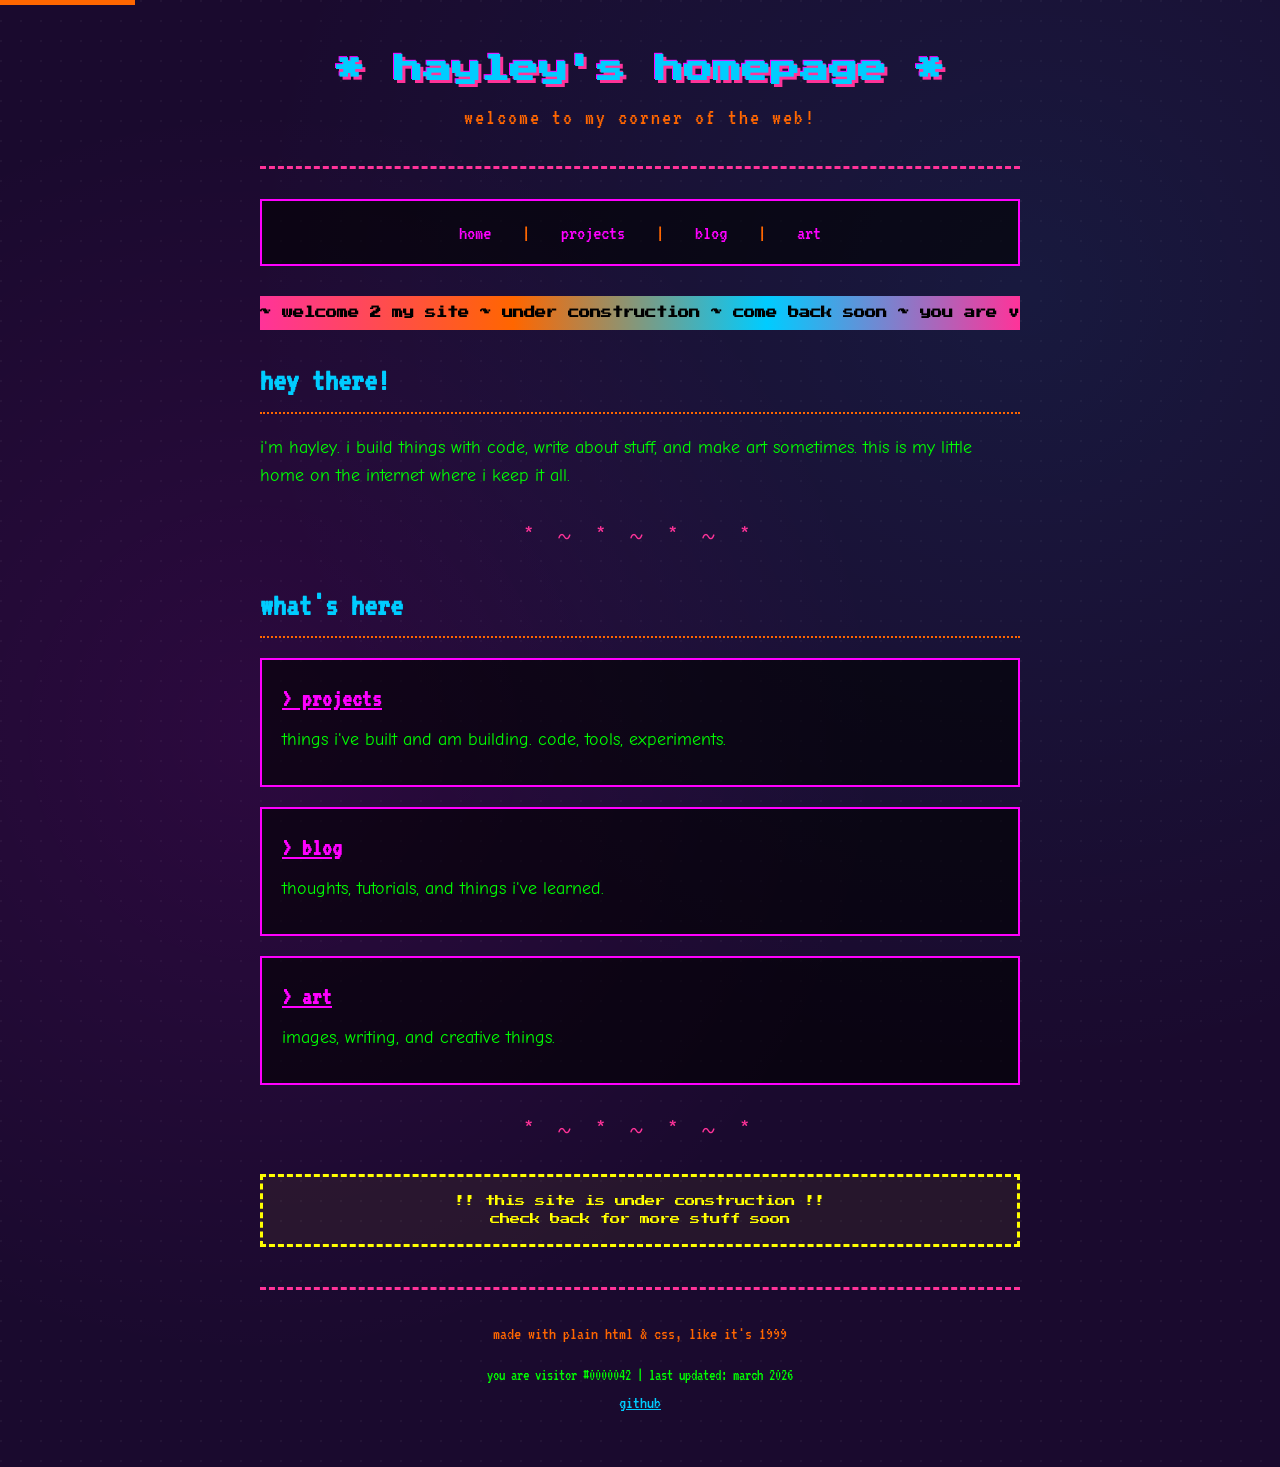
==== index.html @ 39421bb8 "Initial site: retro geocities-inspired personal homepage Hand-crafted HTML/CSS personal website with" ====
<!DOCTYPE html>
<html lang="en">
<head>
    <meta charset="UTF-8">
    <meta name="viewport" content="width=device-width, initial-scale=1.0">
    <title>~hayley's corner of the internet~</title>
    <link rel="stylesheet" href="css/style.css">
</head>
<body>
    <a class="skip-link" href="#main">Skip to content</a>

    <div class="container">
        <header>
            <h1><span class="sparkle">*</span> hayley's homepage <span class="sparkle">*</span></h1>
            <p class="subtitle">welcome to my corner of the web!</p>
        </header>

        <nav aria-label="Main navigation">
            <a href="index.html">home</a>
            <span class="separator">|</span>
            <a href="projects/index.html">projects</a>
            <span class="separator">|</span>
            <a href="blog/index.html">blog</a>
            <span class="separator">|</span>
            <a href="art/index.html">art</a>
        </nav>

        <div class="marquee-container" aria-hidden="true">
            <span class="marquee-text">~ welcome 2 my site ~ under construction ~ come back soon ~ you are visitor #0000042 ~</span>
        </div>

        <main id="main">
            <h2>hey there!</h2>

            <p>
                i'm hayley. i build things with code, write about stuff, and make art sometimes.
                this is my little home on the internet where i keep it all.
            </p>

            <div class="divider">* ~ * ~ * ~ *</div>

            <h2>what's here</h2>

            <div class="card">
                <h3><a href="projects/index.html">&gt; projects</a></h3>
                <p>things i've built and am building. code, tools, experiments.</p>
            </div>

            <div class="card">
                <h3><a href="blog/index.html">&gt; blog</a></h3>
                <p>thoughts, tutorials, and things i've learned.</p>
            </div>

            <div class="card">
                <h3><a href="art/index.html">&gt; art</a></h3>
                <p>images, writing, and creative things.</p>
            </div>

            <div class="divider">* ~ * ~ * ~ *</div>

            <div class="under-construction">
                !! this site is under construction !!<br>
                check back for more stuff soon
            </div>
        </main>

        <footer>
            <p>made with plain html & css, like it's 1999</p>
            <p class="counter">you are visitor #0000042 | last updated: march 2026</p>
            <p><a href="https://github.com/hampshire-hayley">github</a></p>
        </footer>
    </div>
</body>
</html>
---- css/style.css ----
/* ============================================
   RETRO GEOCITIES VIBES circa 1999
   ============================================ */

/* -- Web-safe fonts, just like the old days -- */
@import url('https://fonts.googleapis.com/css2?family=VT323&family=Press+Start+2P&family=Comic+Neue:wght@400;700&display=swap');

:root {
    --bg-color: #1a0a2e;
    --text-color: #00ff00;
    --link-color: #ff00ff;
    --link-hover: #ffff00;
    --accent-1: #ff6600;
    --accent-2: #00ccff;
    --accent-3: #ff3399;
    --border-color: #ff00ff;
    --card-bg: rgba(0, 0, 0, 0.6);
}

* {
    margin: 0;
    padding: 0;
    box-sizing: border-box;
}

body {
    background-color: var(--bg-color);
    background-image:
        radial-gradient(circle at 20% 50%, rgba(255, 0, 255, 0.08) 0%, transparent 50%),
        radial-gradient(circle at 80% 20%, rgba(0, 204, 255, 0.08) 0%, transparent 50%),
        url("data:image/svg+xml,%3Csvg width='20' height='20' xmlns='http://www.w3.org/2000/svg'%3E%3Ccircle cx='1' cy='1' r='1' fill='rgba(255,255,255,0.05)'/%3E%3C/svg%3E");
    color: var(--text-color);
    font-family: 'Comic Neue', 'Comic Sans MS', cursive, sans-serif;
    font-size: 18px;
    line-height: 1.6;
    min-height: 100vh;
}

/* -- Skip link for accessibility -- */
.skip-link {
    position: absolute;
    top: -40px;
    left: 0;
    background: var(--accent-1);
    color: #000;
    padding: 8px;
    z-index: 100;
    font-family: sans-serif;
}

.skip-link:focus {
    top: 0;
}

/* -- Layout -- */
.container {
    max-width: 800px;
    margin: 0 auto;
    padding: 20px;
}

/* -- Header -- */
header {
    text-align: center;
    padding: 30px 0;
    border-bottom: 3px dashed var(--accent-3);
    margin-bottom: 30px;
}

header h1 {
    font-family: 'Press Start 2P', monospace;
    font-size: 1.8rem;
    color: var(--accent-2);
    text-shadow:
        3px 3px 0 var(--accent-3),
        -1px -1px 0 var(--link-color);
    margin-bottom: 10px;
    line-height: 1.4;
}

header .subtitle {
    font-family: 'VT323', monospace;
    font-size: 1.4rem;
    color: var(--accent-1);
    letter-spacing: 2px;
}

/* -- Navigation -- */
nav {
    text-align: center;
    padding: 15px 0;
    margin-bottom: 30px;
    border: 2px solid var(--border-color);
    background: var(--card-bg);
}

nav a {
    color: var(--link-color);
    text-decoration: none;
    font-family: 'VT323', monospace;
    font-size: 1.3rem;
    margin: 0 15px;
    padding: 5px 10px;
    transition: all 0.2s;
}

nav a:hover,
nav a:focus {
    color: var(--link-hover);
    text-shadow: 0 0 10px var(--link-hover);
    outline: 2px solid var(--link-hover);
    outline-offset: 2px;
}

nav .separator {
    color: var(--accent-1);
    font-family: 'VT323', monospace;
    font-size: 1.3rem;
}

/* -- Marquee banner -- */
.marquee-container {
    background: linear-gradient(90deg, var(--accent-3), var(--accent-1), var(--accent-2), var(--accent-3));
    color: #000;
    font-family: 'Press Start 2P', monospace;
    font-size: 0.7rem;
    padding: 8px 0;
    margin-bottom: 25px;
    text-align: center;
    overflow: hidden;
    font-weight: bold;
}

.marquee-text {
    display: inline-block;
    animation: marquee 15s linear infinite;
    white-space: nowrap;
}

@media (prefers-reduced-motion: reduce) {
    .marquee-text {
        animation: none;
    }
}

@keyframes marquee {
    0% { transform: translateX(100%); }
    100% { transform: translateX(-100%); }
}

/* -- Main content -- */
main {
    min-height: 50vh;
}

h2 {
    font-family: 'VT323', monospace;
    font-size: 2rem;
    color: var(--accent-2);
    border-bottom: 2px dotted var(--accent-1);
    padding-bottom: 5px;
    margin-bottom: 20px;
}

h3 {
    font-family: 'VT323', monospace;
    font-size: 1.5rem;
    color: var(--accent-3);
    margin-bottom: 10px;
}

a {
    color: var(--link-color);
    text-decoration: underline;
    transition: color 0.2s;
}

a:hover,
a:focus {
    color: var(--link-hover);
    text-shadow: 0 0 8px var(--link-hover);
}

a:visited {
    color: #cc66ff;
}

/* -- Cards for projects, blog posts, etc. -- */
.card {
    background: var(--card-bg);
    border: 2px solid var(--border-color);
    padding: 20px;
    margin-bottom: 20px;
}

.card h3 {
    margin-bottom: 8px;
}

.card p {
    margin-bottom: 10px;
}

.card .tags {
    font-family: 'VT323', monospace;
    color: var(--accent-1);
    font-size: 1.1rem;
}

/* -- Image gallery -- */
.gallery {
    display: grid;
    grid-template-columns: repeat(auto-fill, minmax(220px, 1fr));
    gap: 15px;
    margin-bottom: 30px;
}

.gallery-item {
    border: 3px solid var(--border-color);
    padding: 5px;
    background: var(--card-bg);
    transition: transform 0.2s, border-color 0.2s;
}

.gallery-item:hover,
.gallery-item:focus-within {
    transform: scale(1.03);
    border-color: var(--link-hover);
}

.gallery-item img {
    width: 100%;
    height: auto;
    display: block;
}

.gallery-item .caption {
    font-family: 'VT323', monospace;
    text-align: center;
    padding: 8px 5px;
    color: var(--accent-2);
    font-size: 1.1rem;
}

/* -- Blog post styles -- */
.post-date {
    font-family: 'VT323', monospace;
    color: var(--accent-1);
    font-size: 1.2rem;
    margin-bottom: 15px;
}

.post-content {
    line-height: 1.8;
}

.post-content p {
    margin-bottom: 15px;
}

.post-content ul, .post-content ol {
    margin: 15px 0;
    padding-left: 30px;
}

.post-content li {
    margin-bottom: 5px;
}

.post-content code {
    font-family: 'VT323', monospace;
    background: rgba(255, 0, 255, 0.15);
    padding: 2px 6px;
    color: var(--accent-2);
}

.post-content blockquote {
    border-left: 4px solid var(--accent-3);
    padding-left: 15px;
    color: var(--accent-1);
    font-style: italic;
    margin: 15px 0;
}

/* -- Decorative elements -- */
.sparkle {
    display: inline-block;
    animation: sparkle 1.5s ease-in-out infinite;
}

@keyframes sparkle {
    0%, 100% { opacity: 1; }
    50% { opacity: 0.3; }
}

@media (prefers-reduced-motion: reduce) {
    .sparkle {
        animation: none;
    }
}

.divider {
    text-align: center;
    color: var(--accent-3);
    font-size: 1.5rem;
    margin: 25px 0;
    letter-spacing: 8px;
}

/* -- Webring / footer -- */
footer {
    text-align: center;
    padding: 30px 0;
    margin-top: 40px;
    border-top: 3px dashed var(--accent-3);
    font-family: 'VT323', monospace;
    font-size: 1.1rem;
    color: var(--accent-1);
}

footer .counter {
    margin-top: 15px;
    font-size: 1rem;
    color: var(--text-color);
}

footer a {
    color: var(--accent-2);
}

/* -- Under construction badge -- */
.under-construction {
    text-align: center;
    font-family: 'Press Start 2P', monospace;
    font-size: 0.65rem;
    color: var(--link-hover);
    border: 3px dashed var(--link-hover);
    padding: 15px;
    margin: 20px 0;
    background: rgba(255, 255, 0, 0.05);
    line-height: 1.8;
}

/* -- Responsive -- */
@media (max-width: 600px) {
    header h1 {
        font-size: 1.1rem;
    }

    header .subtitle {
        font-size: 1.1rem;
    }

    nav a {
        display: block;
        margin: 8px 0;
    }

    nav .separator {
        display: none;
    }

    .gallery {
        grid-template-columns: 1fr;
    }
}
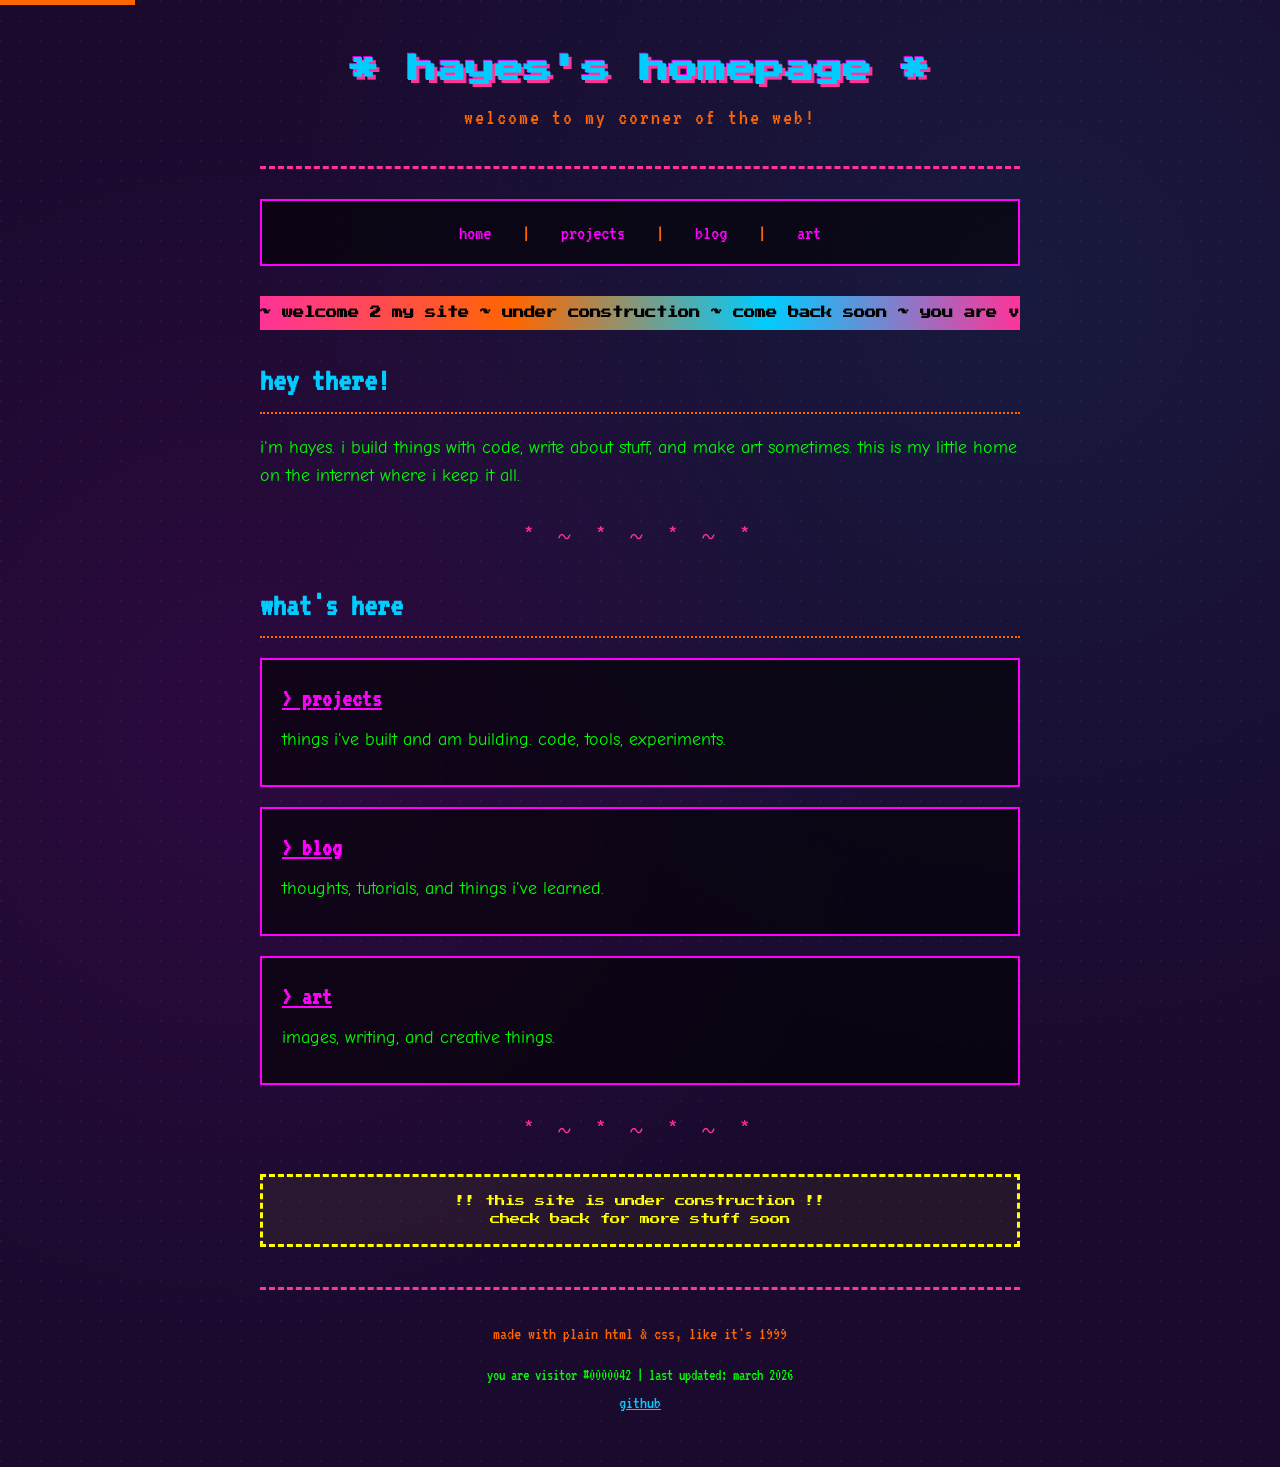
==== commit c98a82a6: "Update GitHub handle from hampshire-hayley to hayes-feinberg Co-Authored-By: Claude Opus 4.6 (1M con" ====
--- a/index.html
+++ b/index.html
@@ -3,7 +3,7 @@
 <head>
     <meta charset="UTF-8">
     <meta name="viewport" content="width=device-width, initial-scale=1.0">
-    <title>~hayley's corner of the internet~</title>
+    <title>~hayes's corner of the internet~</title>
     <link rel="stylesheet" href="css/style.css">
 </head>
 <body>
@@ -11,7 +11,7 @@
 
     <div class="container">
         <header>
-            <h1><span class="sparkle">*</span> hayley's homepage <span class="sparkle">*</span></h1>
+            <h1><span class="sparkle">*</span> hayes's homepage <span class="sparkle">*</span></h1>
             <p class="subtitle">welcome to my corner of the web!</p>
         </header>
 
@@ -33,7 +33,7 @@
             <h2>hey there!</h2>
 
             <p>
-                i'm hayley. i build things with code, write about stuff, and make art sometimes.
+                i'm hayes. i build things with code, write about stuff, and make art sometimes.
                 this is my little home on the internet where i keep it all.
             </p>
 
@@ -67,7 +67,7 @@
         <footer>
             <p>made with plain html & css, like it's 1999</p>
             <p class="counter">you are visitor #0000042 | last updated: march 2026</p>
-            <p><a href="https://github.com/hampshire-hayley">github</a></p>
+            <p><a href="https://github.com/hayes-feinberg">github</a></p>
         </footer>
     </div>
 </body>
